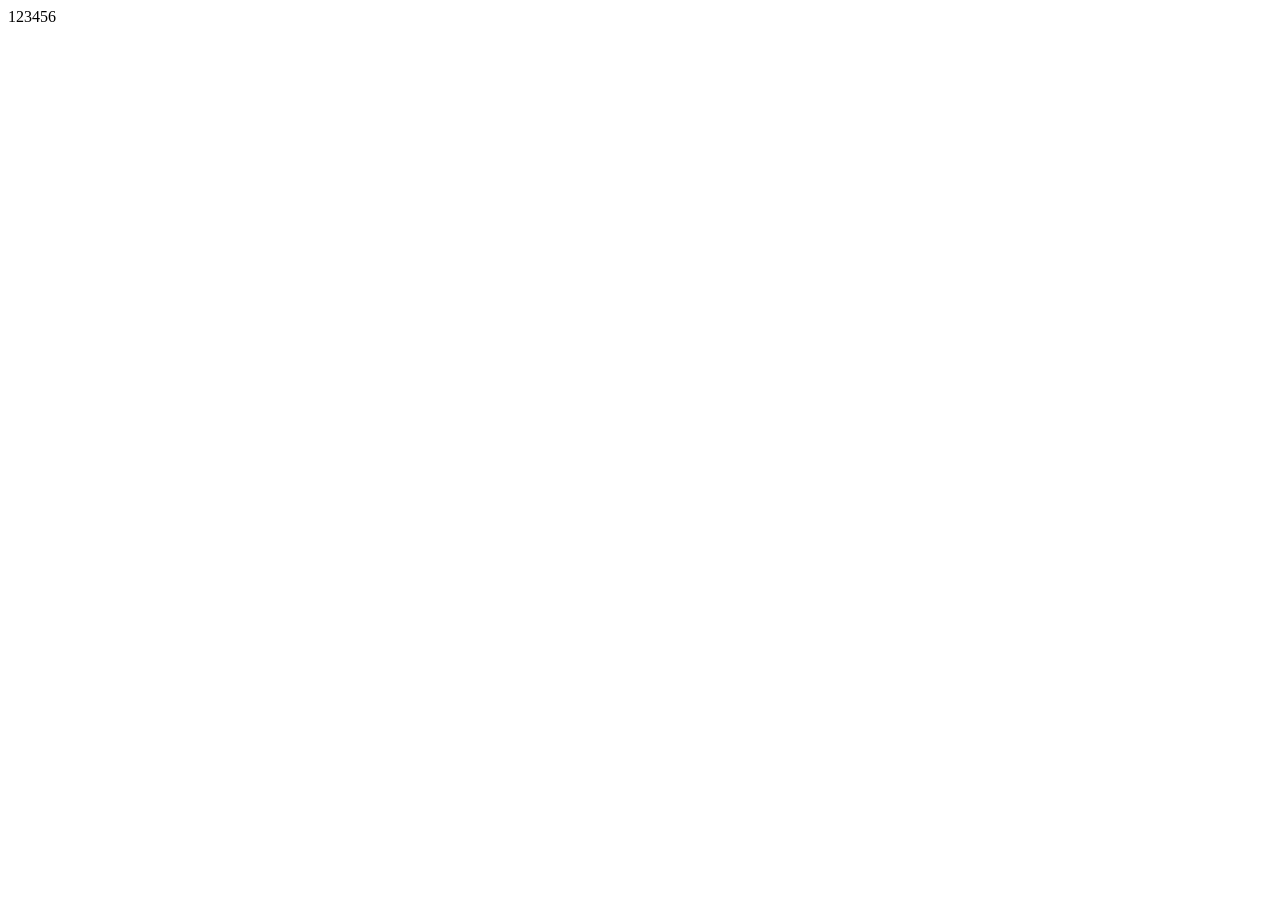
==== gitTest.html @ b509331a "新增html" ====
<!DOCTYPE html>
<html lang="en">
<head>
    <meta charset="UTF-8">
    <meta name="viewport" content="width=device-width, initial-scale=1.0">
    <title>Document</title>
</head>
<body>
    <div class="number">123456</div>
</body>
</html>
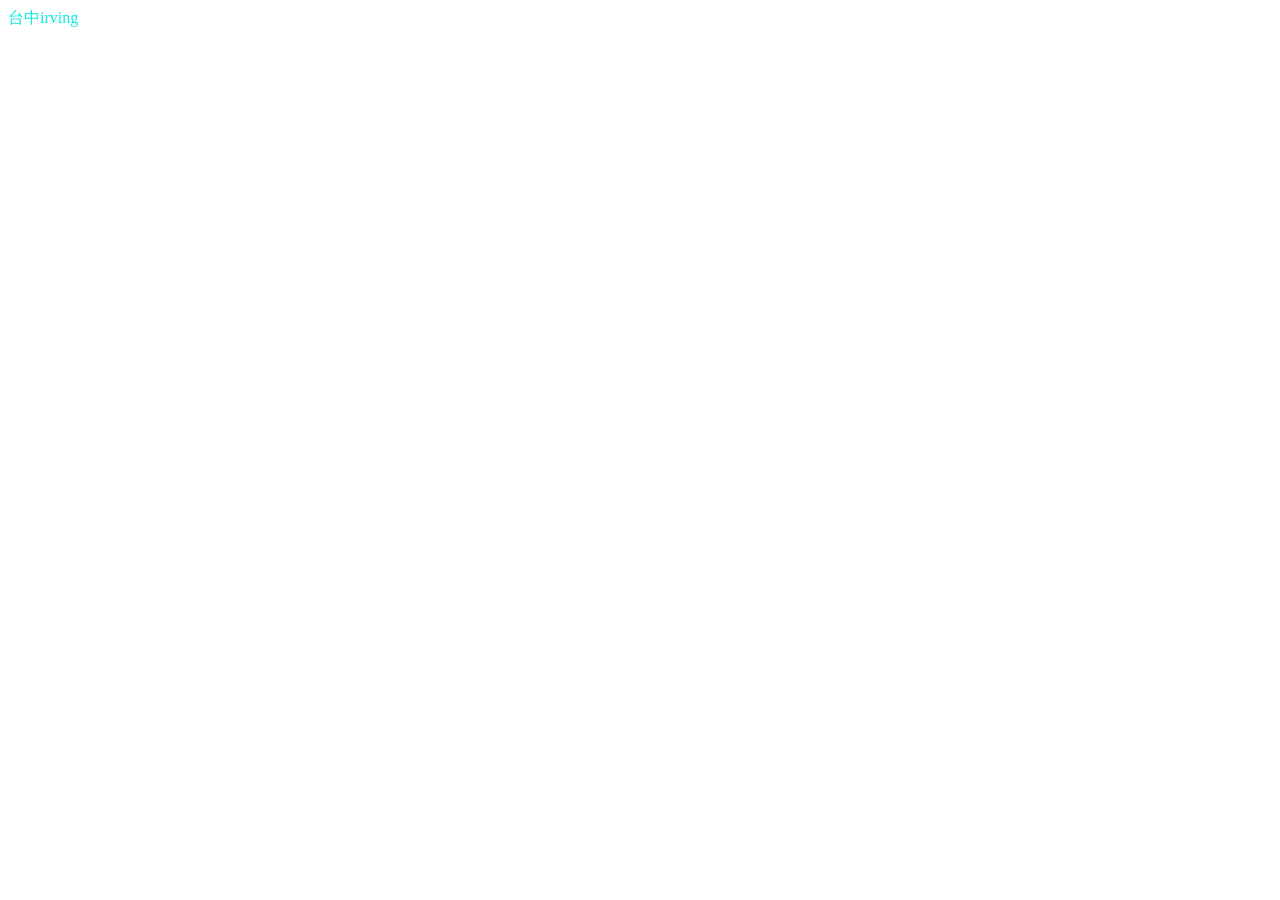
==== commit 338ace2e: "修改html,新增CSS" ====
--- a/gitTest.html
+++ b/gitTest.html
@@ -4,8 +4,9 @@
     <meta charset="UTF-8">
     <meta name="viewport" content="width=device-width, initial-scale=1.0">
     <title>Document</title>
+    <link rel="stylesheet" href="style.css">
 </head>
 <body>
-    <div class="number">123456</div>
+    <div class="name">台中irving</div>
 </body>
 </html>
--- a/style.css
+++ b/style.css
@@ -0,0 +1,3 @@
+.name{
+    color: #09ecd9;
+}
